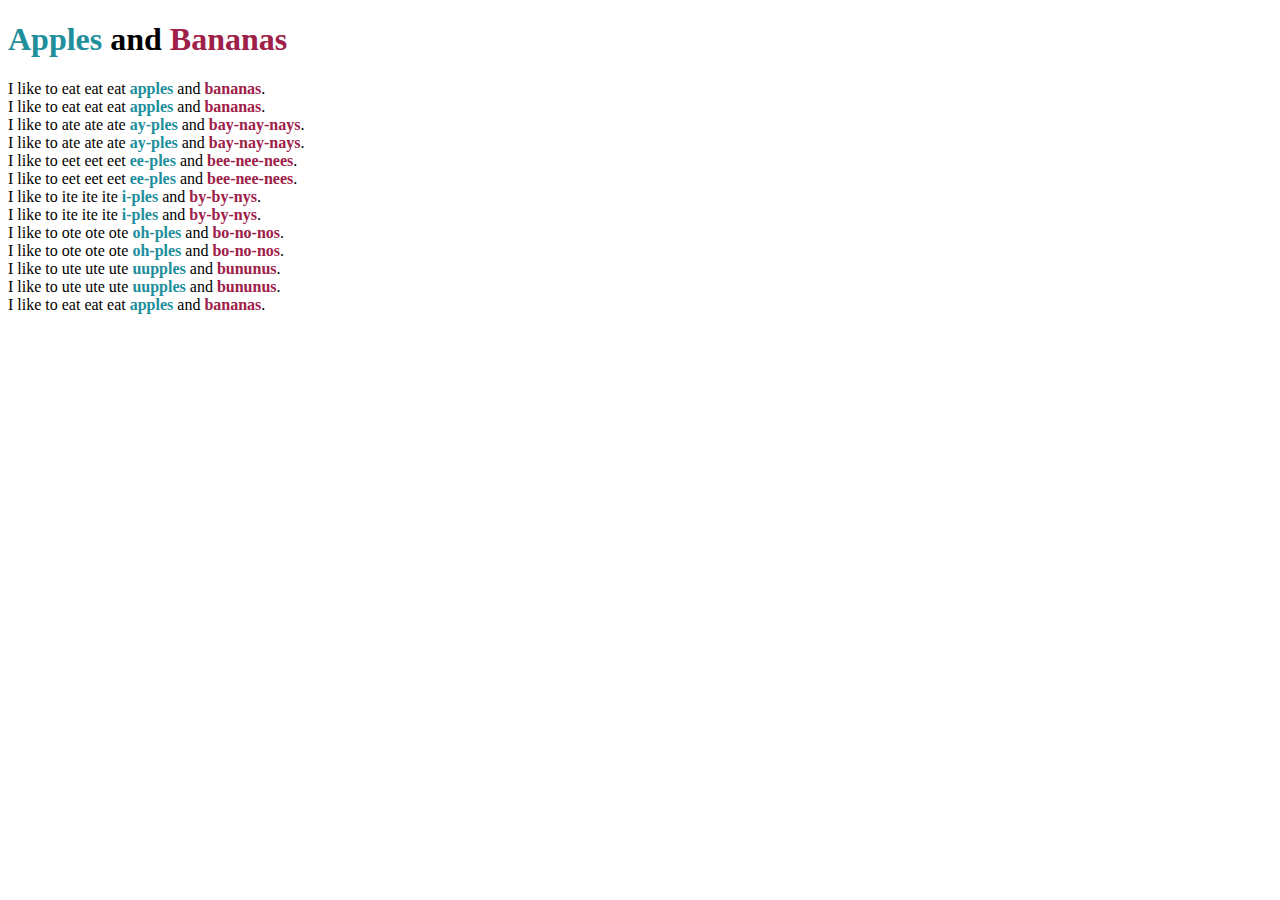
==== index.html @ a20b9c03 "Create index.html" ====
<!DOCTYPE html>
<html>
    <head>
        <meta charset="utf-8">
        <title>Challenge: Apples and bananas classes</title>
        <style>
           .apples {
            color: rgb(33, 142, 156);
        } 
        .bananas {
            color: rgb(158, 32, 72);
        }
        </style>
    </head>
    <body>

    <h1><strong class="apples">Apples</strong> and <strong class="bananas">Bananas</strong></h1>
    
    <p>
    I like to eat eat eat 
        <strong class="apples">apples</strong> and
        <strong class="bananas">bananas</strong>.<br>
    I like to eat eat eat 
        <strong class="apples">apples</strong> and
        <strong class="bananas">bananas</strong>.<br>
    I like to ate ate ate 
        <strong class="apples">ay-ples</strong> and
        <strong class="bananas">bay-nay-nays</strong>.<br>
    I like to ate ate ate 
        <strong class="apples">ay-ples</strong> and
        <strong class="bananas">bay-nay-nays</strong>.<br>
    I like to eet eet eet
        <strong class="apples">ee-ples</strong> and
        <strong class="bananas">bee-nee-nees</strong>.<br>
    I like to eet eet eet
        <strong class="apples">ee-ples</strong> and
        <strong class="bananas">bee-nee-nees</strong>.<br>
    I like to ite ite ite
        <strong class="apples">i-ples</strong> and
        <strong class="bananas">by-by-nys</strong>.<br>
    I like to ite ite ite
        <strong class="apples">i-ples</strong> and
        <strong class="bananas">by-by-nys</strong>.<br>
    I like to ote ote ote
        <strong class="apples">oh-ples</strong> and
        <strong class="bananas">bo-no-nos</strong>.<br>
    I like to ote ote ote
        <strong class="apples">oh-ples</strong> and
        <strong class="bananas">bo-no-nos</strong>.<br>
    I like to ute ute ute
        <strong class="apples">uupples</strong> and
        <strong class="bananas">bununus</strong>.<br>
    I like to ute ute ute
        <strong class="apples">uupples</strong> and
        <strong class="bananas">bununus</strong>.<br>
    I like to eat eat eat 
        <strong class="apples">apples</strong> and
        <strong class="bananas">bananas</strong>.<br>
</p>

    </body>
</html>
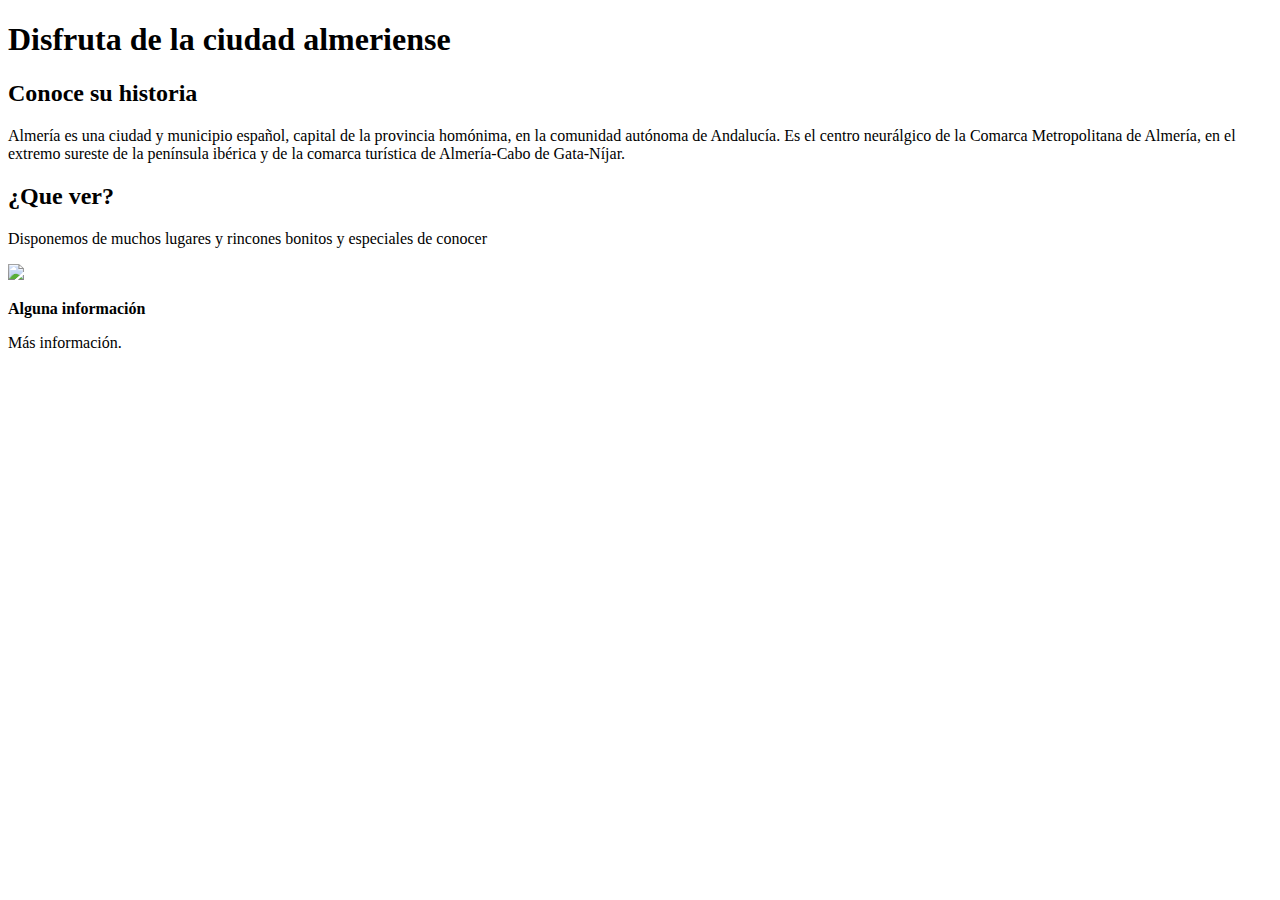
==== commit c840e6bf: "Update index.html" ====
--- a/index.html
+++ b/index.html
@@ -1,62 +1,25 @@
 <!DOCTYPE html>
-<html>
-    <head>
-        <meta charset="utf-8">
-        <title>Challenge: Apples and bananas classes</title>
-        <style>
-           .apples {
-            color: rgb(33, 142, 156);
-        } 
-        .bananas {
-            color: rgb(158, 32, 72);
-        }
-        </style>
-    </head>
-    <body>
+<html lang="es">
+<head>
+    <meta charset='utf-8'>
+    <title>Un viaje por Almeria</title>
+</head>
+<body>
+ <header>   
+   <h1>Disfruta de la ciudad almeriense</h1>
+</header>
+<main>
+    <h2>Conoce su historia</h2>
+    <p>Almería es una ciudad y municipio español, capital de la provincia homónima, en la comunidad autónoma de Andalucía. Es el centro neurálgico de la Comarca Metropolitana de Almería, en el extremo sureste de la península ibérica y de la comarca turística de Almería-Cabo de Gata-Níjar.</p>
+    <h2>¿Que ver?</h2>
+    <p>Disponemos de muchos lugares y rincones bonitos y especiales de conocer</p>
+    <img src="https://www.google.com/imgres?q=almeria&imgurl=https%3A%2F%2Fwww.turismodealmeria.org%2Fwp-content%2Fuploads%2F2022%2F03%2FBienvenidos-a-Almeria-Panoramicas-Turismo-Almeria.jpg&imgrefurl=https%3A%2F%2Fwww.turismodealmeria.org%2F&docid=HrnJaxRf0NISXM&tbnid=Zw46PyMeKXNWXM&vet=12ahUKEwi0p6Wdk6yKAxWuTqQEHewDDhkQM3oECH0QAA..i&w=890&h=464&hcb=2&ved=2ahUKEwi0p6Wdk6yKAxWuTqQEHewDDhkQM3oECH0QAA">
+ <p><b>Alguna información</b></p>
+    <li><a ref="https://es.wikipedia.org/wiki/Almer%C3%ADa" <b>Más información.</a></b></li>
+</main>
 
-    <h1><strong class="apples">Apples</strong> and <strong class="bananas">Bananas</strong></h1>
-    
-    <p>
-    I like to eat eat eat 
-        <strong class="apples">apples</strong> and
-        <strong class="bananas">bananas</strong>.<br>
-    I like to eat eat eat 
-        <strong class="apples">apples</strong> and
-        <strong class="bananas">bananas</strong>.<br>
-    I like to ate ate ate 
-        <strong class="apples">ay-ples</strong> and
-        <strong class="bananas">bay-nay-nays</strong>.<br>
-    I like to ate ate ate 
-        <strong class="apples">ay-ples</strong> and
-        <strong class="bananas">bay-nay-nays</strong>.<br>
-    I like to eet eet eet
-        <strong class="apples">ee-ples</strong> and
-        <strong class="bananas">bee-nee-nees</strong>.<br>
-    I like to eet eet eet
-        <strong class="apples">ee-ples</strong> and
-        <strong class="bananas">bee-nee-nees</strong>.<br>
-    I like to ite ite ite
-        <strong class="apples">i-ples</strong> and
-        <strong class="bananas">by-by-nys</strong>.<br>
-    I like to ite ite ite
-        <strong class="apples">i-ples</strong> and
-        <strong class="bananas">by-by-nys</strong>.<br>
-    I like to ote ote ote
-        <strong class="apples">oh-ples</strong> and
-        <strong class="bananas">bo-no-nos</strong>.<br>
-    I like to ote ote ote
-        <strong class="apples">oh-ples</strong> and
-        <strong class="bananas">bo-no-nos</strong>.<br>
-    I like to ute ute ute
-        <strong class="apples">uupples</strong> and
-        <strong class="bananas">bununus</strong>.<br>
-    I like to ute ute ute
-        <strong class="apples">uupples</strong> and
-        <strong class="bananas">bununus</strong>.<br>
-    I like to eat eat eat 
-        <strong class="apples">apples</strong> and
-        <strong class="bananas">bananas</strong>.<br>
-</p>
+<footer>
 
-    </body>
+</footer>
+</body>
 </html>
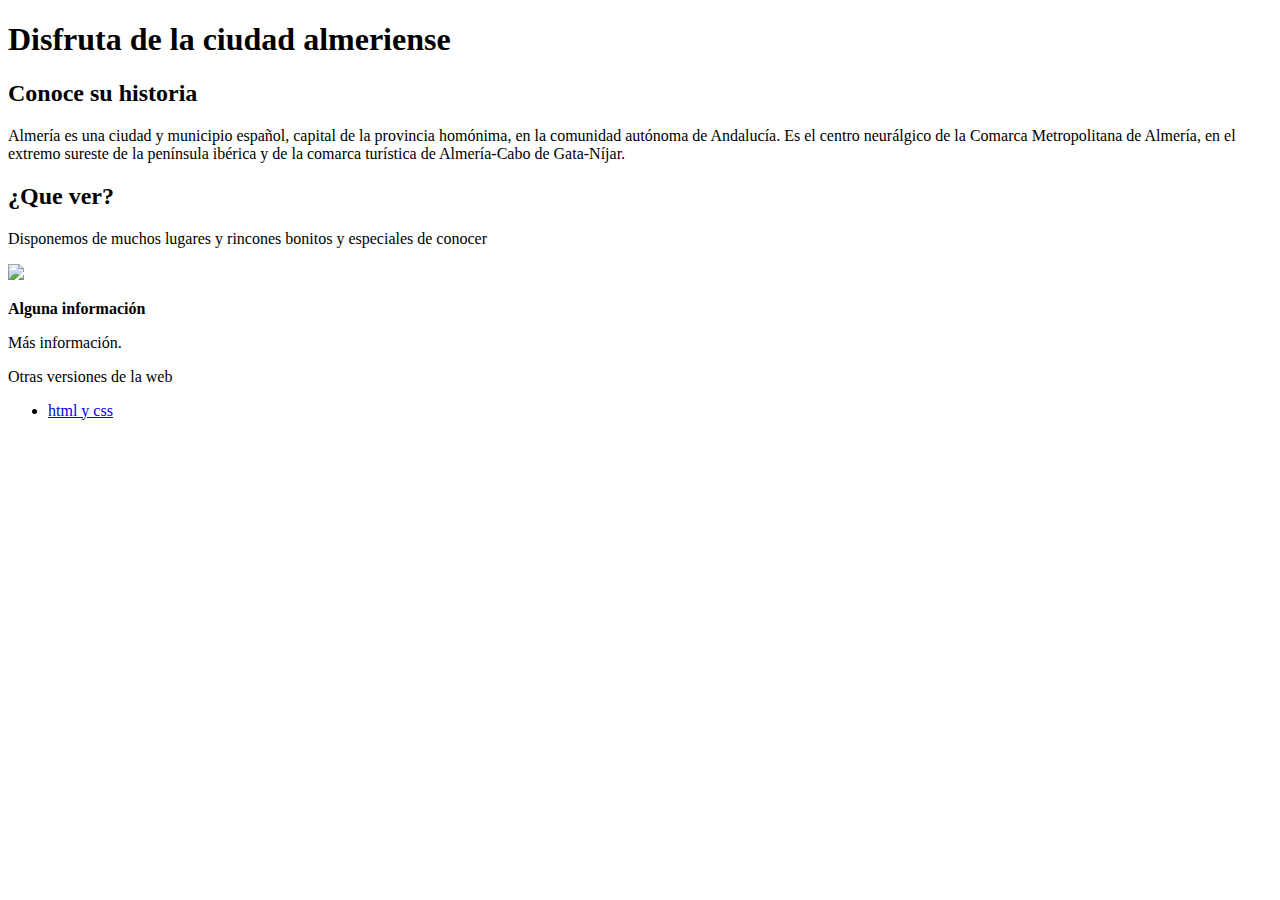
==== commit ffd87786: "Update index.html" ====
--- a/index.html
+++ b/index.html
@@ -13,13 +13,16 @@
     <p>Almería es una ciudad y municipio español, capital de la provincia homónima, en la comunidad autónoma de Andalucía. Es el centro neurálgico de la Comarca Metropolitana de Almería, en el extremo sureste de la península ibérica y de la comarca turística de Almería-Cabo de Gata-Níjar.</p>
     <h2>¿Que ver?</h2>
     <p>Disponemos de muchos lugares y rincones bonitos y especiales de conocer</p>
-    <img src="https://www.google.com/imgres?q=almeria&imgurl=https%3A%2F%2Fwww.turismodealmeria.org%2Fwp-content%2Fuploads%2F2022%2F03%2FBienvenidos-a-Almeria-Panoramicas-Turismo-Almeria.jpg&imgrefurl=https%3A%2F%2Fwww.turismodealmeria.org%2F&docid=HrnJaxRf0NISXM&tbnid=Zw46PyMeKXNWXM&vet=12ahUKEwi0p6Wdk6yKAxWuTqQEHewDDhkQM3oECH0QAA..i&w=890&h=464&hcb=2&ved=2ahUKEwi0p6Wdk6yKAxWuTqQEHewDDhkQM3oECH0QAA">
+    <img src="https://upload.wikimedia.org/wikipedia/commons/7/7e/Trevi_Fountain%2C_Rome%2C_Italy_2_-_May_2007.jpg">
  <p><b>Alguna información</b></p>
-    <li><a ref="https://es.wikipedia.org/wiki/Almer%C3%ADa" <b>Más información.</a></b></li>
+    <li><a ref="https://es.wikipedia.org/wiki/Almer%C3%ADa" <b>Más información.</b></a></li>
 </main>
 
 <footer>
-
+<p>Otras versiones de la web</p> 
+<ul>
+<li><a href="dos.html">html y css </a></li>
+</ul>
 </footer>
 </body>
 </html>
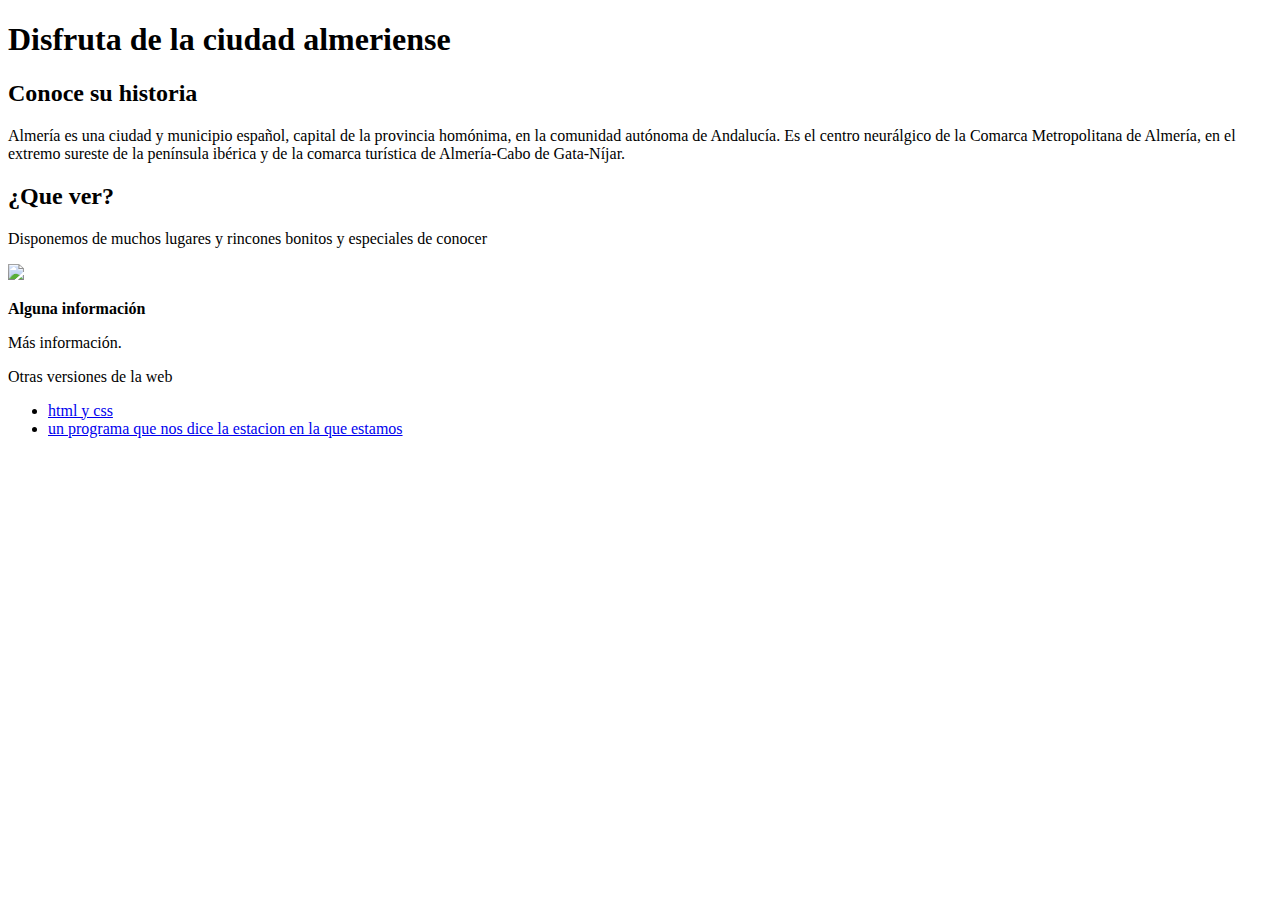
==== commit 161fc621: "Update index.html" ====
--- a/index.html
+++ b/index.html
@@ -22,6 +22,7 @@
 <p>Otras versiones de la web</p> 
 <ul>
 <li><a href="dos.html">html y css </a></li>
+    <li><a href="estaciones.html">un programa que nos dice la estacion en la que estamos </a></li>
 </ul>
 </footer>
 </body>
